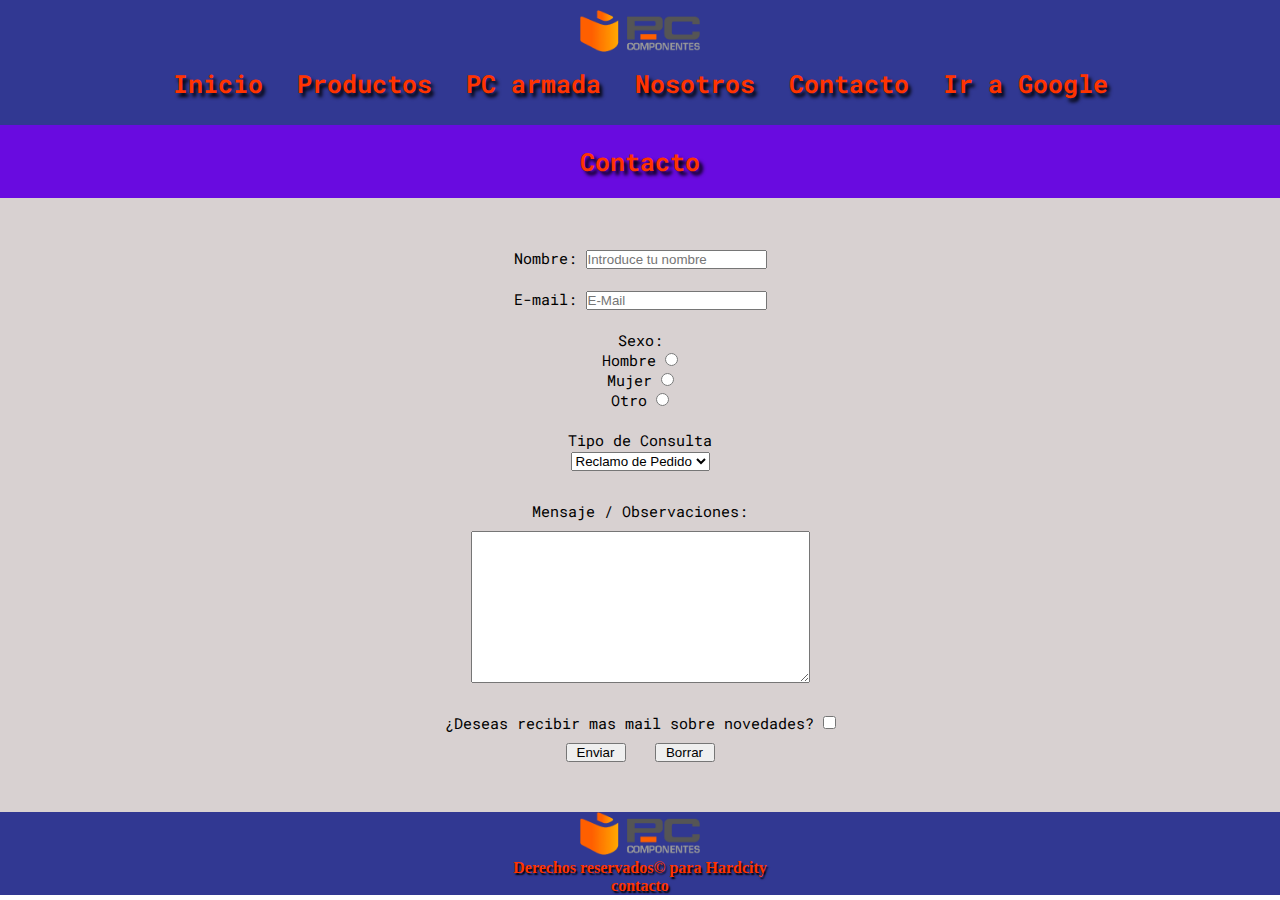
==== pages/contacto.html @ e35df3a5 "proyecto con archivos cargados" ====
<!DOCTYPE html>
<html lang="es">
<head>
    <meta charset="UTF-8">
    <meta http-equiv="X-UA-Compatible" content="IE=edge">
    <meta name="viewport" content="width=device-width, initial-scale=1.0">
    <title>Contacto</title>
    <link rel="stylesheet" href="../css/style.css">
    <link rel="preconnect" href="https://fonts.googleapis.com">
    <link rel="preconnect" href="https://fonts.gstatic.com" crossorigin>
    <link href="https://fonts.googleapis.com/css2?family=Roboto+Mono:ital,wght@0,400;0,700;1,400&display=swap" rel="stylesheet">
</head>
<body>
    <header class="menu" id="menu">
        <nav>
            <img src="../assets/logo.png" alt="Logo" class="logo">
            <ul>
                <li class="menu-item"><a href="../index.html">Inicio</a></li>
                <li class="menu-item"><a href="productos.html">Productos</a></li>
                <li class="menu-item"><a href="pcarmada.html">PC armada</a></li>
                <li class="menu-item"><a href="nosotros.html">Nosotros</a></li>
                <li class="menu-item"><a href="#">Contacto</a></li>
                <li class="menu-item"><a href="https://www.google.com.ar/" target="_blank">Ir a Google</a></li>
            </ul>
        </nav>
    </header>
    <h3 class="titulo">Contacto</h3>

    <form action="#" class="formulario">
        <label for="nombre" class="datoPersonales"> Nombre:
            <input type="text" placeholder="Introduce tu nombre">
        </label>
        <label for="email" class="datoPersonales"> E-mail:
            <input type="email" placeholder="E-Mail">
        </label>
        <div id="sexo"> <p>Sexo:</p>
            <div>Hombre
                <input type="radio" name="sexo" value="Hombre">
            </div>
           <div>Mujer
                <input type="radio" name="sexo" value="Mujer">
           </div>
            <div>Otro
                <input type="radio" name="sexo" value="Otro">
            </div>
        </div>
        <div id="consulta">
        <p>Tipo de Consulta</p>
            <select name="consulta">
                <option value="reclamo">Reclamo de Pedido</option>
                <option value="pedido">Consulta de Pedido</option>
                <option value="dudas">Dudas</option>
            </select>
        </div>
        <label for="mensaje" id="mensaje">Mensaje / Observaciones:
            <textarea name="mesaje" id="mensaje" cols="40" rows="10"></textarea>
        </label>
        <div>¿Deseas recibir mas mail sobre novedades?
        <input type="checkbox" name="acepta" value="1"></div>
        <div>
            <input type="submit" value="Enviar" class="boton">
            <input type="reset" value="Borrar" class="boton">  
        </div>  
    </form>

    <footer id="footer">
        <img src="../assets/logo.png" alt="Logo" class="logo">
        <h4>Derechos reservados&#169 para Hardcity</h4>
        <h4>contacto</h4>
    </footer>
</body>
</html>
---- css/style.css ----
* {
    margin: 0;
    padding: 0;
    box-sizing: border-box;
    list-style-type: none;
    text-decoration: none;
    

}

#menu nav {
    background-color: #313892;
    position: sticky;
    top: 0;
    padding: 10px;
    display: flex;
    flex-direction: column;
    align-items: center;
}


.logo{
    max-width: 120px;
    max-height: 120px;
    border: none;
}

.menu ul li a{
    font-family: 'Roboto Mono', monospace;
    font-size: 25px;
    font-weight: 700;
    color: #ff3300; 
}
 
.menu-item {
    padding: 5px;
    display: inline-block;
    text-decoration: none;
    text-shadow:  0.1cm 0.1cm 0.1cm black;
    margin: 10px;
}



.menu-item:hover{
    background-color: #ffc400de;
    border-radius: 10px;
}

/* index */
.imgmuestra {
     display: block;
     width: 80%;
     height: 90%;
     border: 7px solid #020202;
     margin: 20px auto 10px auto;
     
     
}

.productosNuevos h3 {
    color: #ff3300;
    padding: 10px;
    margin: 20px;
    font-family: 'Roboto Mono', monospace;
    background-image: url("../assets/banner.jpg");
    text-shadow:  0.1cm 0.1cm 0.1cm black;
}

.productosNuevos div{
    margin: 10px;
}

.productosNuevos{
    display: grid;
    grid-template-columns: 400px 400px 400px 400px 400px;
    grid-template-rows: 100px 500px 500px 500px 500px;
}

.productosNuevos .banner:nth-child(1){
    grid-column: 1/6;
    height: 50px;
}
.producto img {
    width: 100%;
    height: 90%;
    border: 6px solid black;
}

.productosFlexNvidia{
    display: grid;
    grid-template-columns: 400px 400px 400px 400px 400px;
    grid-template-rows: 500px 500px 500px 500px 500px;
    justify-content: center;
    justify-items: center;
}

.producto{
    width: 320px;
    height: 360px;
    padding: 10px;
    display: flex;
    flex-direction: column;
    background-color: grey;
    justify-content: space-around;
}

.producto.PC{
    background-color: rgb(0, 153, 255);
    width: 320px;
    height: 360px;
    padding: 10px;
    display: flex;
    flex-direction: column;
    justify-items: center;
    justify-content: space-around;
}


.producto p {
    text-align: center;
    font-size: 15px;
    font-family: "roboto Mono", monospace;
}

.producto p span {
    color: white;
    border: 7px solid black;
    background-color: black;
    margin: auto auto auto 60px;

}
.precio{
    color: white;
    background-color: black;
}

.imgPres{
    display: block;
    width: 100%;
    height: 90%;
    border: 7px solid #020202;
}

.formulario{
   background-color: #d6cfcff5; 
   display: flex;
   flex-direction: column;
   justify-content: center;
   align-items: center;
}
.boton{
    width: 60px;
    margin: 10px;   
}

.datosPersonales{
    background-color:#d6cfcff5;
}




/* nosotros */
.titulo{
    text-align: center;
    color: #ff3300;
    font-family: "roboto Mono", monospace;
    padding: 20px 10px 20px 10px;
    background-color:  #690BE0;
    font-size: 25px;
    text-shadow:  0.1cm 0.1cm 0.1cm black;
}


.imgPres{
    display: block;
    max-width: 700px;
    max-height: 400px;
    margin: 20px auto 10px auto;
    
}

#nosotros{
    font-family: "roboto Mono", monospace;
    font-size: 13px;
    padding: 20px;
    text-align: center;
}

div iframe{
    margin: 20px auto 10px auto;
    display: block;
}


/* Contacto */
.formulario{
    text-align: center;
    padding: 40px;
    font-family: "roboto Mono", monospace;
    font-size: 15px;
}
.formulario label {
    padding: 10px
}
#sexo {
    margin: 10px;
}

#consulta {
    margin: 10px;
}
#mensaje {
    display: block;
    margin:  10px auto 10px auto;
}


#footer{
    position: relative;
    bottom: 0%;
    text-align: center;
    color: #ff3300;
    background-color: #313892;
    text-shadow:  0.1em 0.1em 0.1em black;
    
}

/* responsive index y productosPC */

@media (max-width:767px) {

    #menu nav {
        padding: 10px;
        display: flex;
        flex-direction: column;
        align-items: center;
    }
    
    
    .menu ul li a{
        font-size: 20px;
        font-weight: 700;
    }

    .imgmuestra {
        width: 100%;
       margin: 5px auto 5px auto;       
   }
    
    .productosNuevos .banner:nth-child(1){
        grid-column: 1/2;
        height: 50px;
    }
    .productosNuevos{
        grid-template-columns: 300px ;
        grid-template-rows: 100px ;
        justify-content: center;
    }
    .producto img {
        width: 100%;
        height: 75%;
        border: 6px solid black;
    }
    .producto p {
        overflow: auto;
    }

    .producto{
        width: 100%;
        height: 300px;
        padding: 10px;
        flex-direction: column;
        justify-content: center;
    }
    .producto .PC{
        width: 100%;
        height: 300px;
        padding: 10px;
        flex-direction: column;
        justify-content: center;
    }
    .precio{
        flex-direction: column;
    }
    .productosFlexNvidia{
        grid-template-columns: 300px ;
        grid-template-rows: 300px;
        gap: 10px;
    
        justify-items: center;

    }


    /* nosotros */
    iframe{
        width: 100%;
    }



}

@media (min-width:768px) and (max-width:989px) {
    .productosNuevos .banner:nth-child(1){
        grid-column: 1/3;
        height: 50px;
    }
    #menu nav {

        align-items: center;
    }

    .productosNuevos{
        grid-template-columns: 350px 350px;
        grid-template-rows: 100px 350px;
        gap: 10px;
        justify-content: center;
    }

    .producto{
        width: 100%;
        height: 95%;
        padding: 10px;
        flex-direction: column;
        justify-content: center;
    }

    .productosFlexNvidia{
        grid-template-columns: 350px 350px ;
        grid-template-rows: 350px 350px;
        gap: 10px;
        justify-items: center;
    }
    
    iframe{
        width: 100%;
        height: 600px;
    }

}
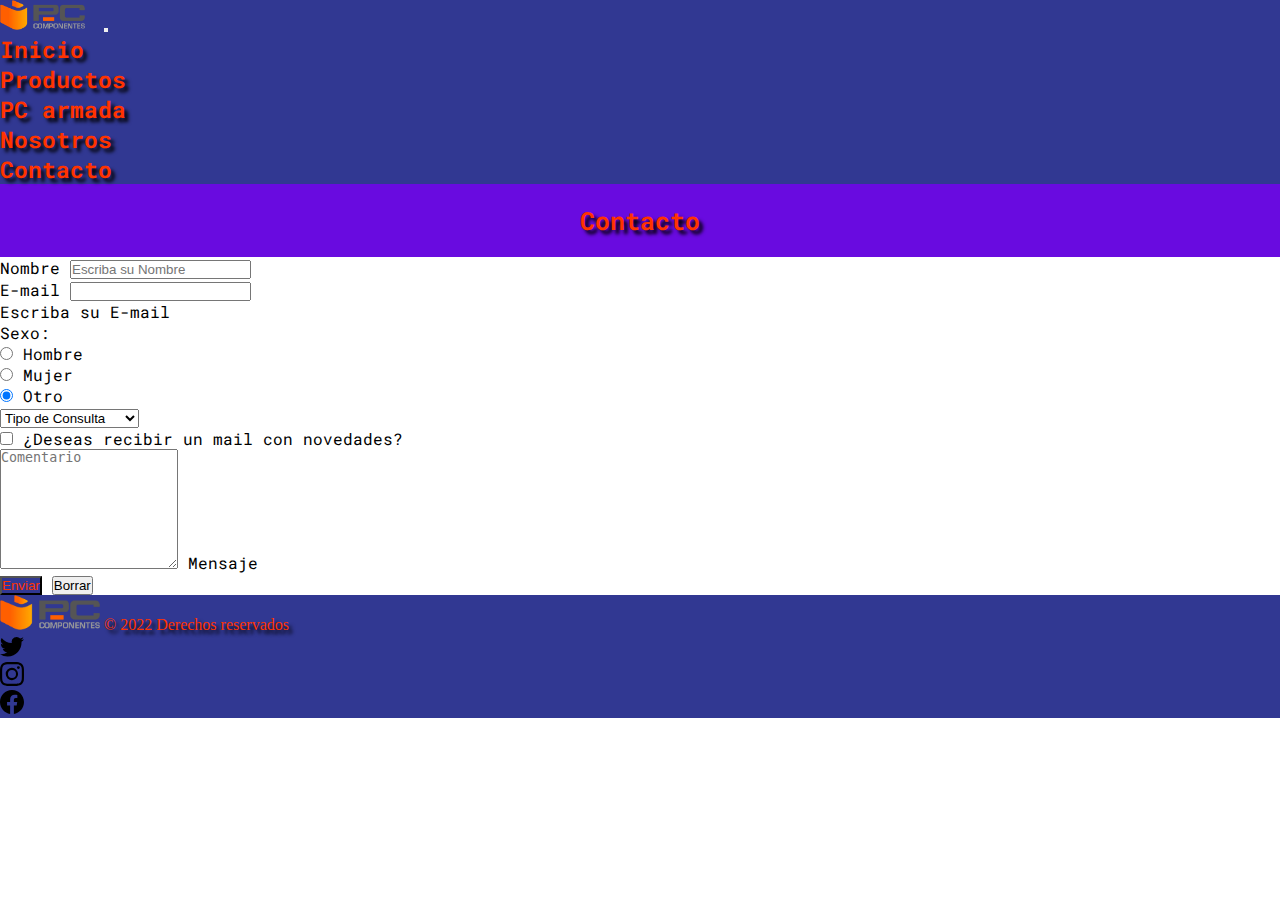
==== commit f5205a16: "animaciones del menu" ====
--- a/pages/contacto.html
+++ b/pages/contacto.html
@@ -9,64 +9,122 @@
     <link rel="preconnect" href="https://fonts.googleapis.com">
     <link rel="preconnect" href="https://fonts.gstatic.com" crossorigin>
     <link href="https://fonts.googleapis.com/css2?family=Roboto+Mono:ital,wght@0,400;0,700;1,400&display=swap" rel="stylesheet">
+    <link href="https://cdn.jsdelivr.net/npm/bootstrap@5.2.0/dist/css/bootstrap.min.css" rel="stylesheet" integrity="sha384-gH2yIJqKdNHPEq0n4Mqa/HGKIhSkIHeL5AyhkYV8i59U5AR6csBvApHHNl/vI1Bx" crossorigin="anonymous">
 </head>
 <body>
     <header class="menu" id="menu">
-        <nav>
-            <img src="../assets/logo.png" alt="Logo" class="logo">
-            <ul>
-                <li class="menu-item"><a href="../index.html">Inicio</a></li>
-                <li class="menu-item"><a href="productos.html">Productos</a></li>
-                <li class="menu-item"><a href="pcarmada.html">PC armada</a></li>
-                <li class="menu-item"><a href="nosotros.html">Nosotros</a></li>
-                <li class="menu-item"><a href="#">Contacto</a></li>
-                <li class="menu-item"><a href="https://www.google.com.ar/" target="_blank">Ir a Google</a></li>
-            </ul>
-        </nav>
+        <nav class="navbar navbar-dark navbar-expand-lg bg-propio">
+            <div class="container-fluid">
+                <img src="../assets/logo.png" alt="" width="100" height=100%>
+              <button class="navbar-toggler colorEF" type="button" data-bs-toggle="collapse" data-bs-target="#navbarSupportedContent" aria-controls="navbarSupportedContent" aria-expanded="false" aria-label="Toggle navigation">
+                <span class="navbar-toggler-icon"></span>
+              </button>
+              <div class="collapse navbar-collapse" id="navbarSupportedContent">
+                <ul class="navbar-nav me-auto mb-2 mb-lg-0">
+                  <li class="nav-item colorEF">
+                    <a class="nav-link inicio" aria-current="page" href="../index.html">Inicio</a>
+                  </li>
+                  <li class="nav-item colorEF">
+                    <a class="nav-link" href="productos.html">Productos</a>
+                  </li>
+                  <li class="nav-item colorEF">
+                    <a class="nav-link" href="pcarmada.html">PC armada</a>
+                  </li>
+                  <li class="nav-item colorEF">
+                    <a class="nav-link" href="nosotros.html">Nosotros</a>
+                  </li>
+                  <li class="nav-item colorEF">
+                    <a class="nav-link" href="#">Contacto</a>
+                  </li>
+                </ul>
+              </div>
+            </div>
+          </nav>
     </header>
     <h3 class="titulo">Contacto</h3>
+    
+    <form class="formulario1">
+        <div class="mb-3 m-5">
+          <label for="nombre" class="form-label">Nombre</label>
+          <input type="text" class="form-control" id="formGroupExampleInput" placeholder="Escriba su Nombre">
+        </div>
 
-    <form action="#" class="formulario">
-        <label for="nombre" class="datoPersonales"> Nombre:
-            <input type="text" placeholder="Introduce tu nombre">
-        </label>
-        <label for="email" class="datoPersonales"> E-mail:
-            <input type="email" placeholder="E-Mail">
-        </label>
-        <div id="sexo"> <p>Sexo:</p>
-            <div>Hombre
-                <input type="radio" name="sexo" value="Hombre">
-            </div>
-           <div>Mujer
-                <input type="radio" name="sexo" value="Mujer">
-           </div>
-            <div>Otro
-                <input type="radio" name="sexo" value="Otro">
-            </div>
+        <div class="mb-3 m-5 ">
+          <label for="email" class="form-label">E-mail</label>
+          <input type="email" class="form-control" id="emaildirection" aria-describedby="emailHelp">
+          <div id="emailHelp" class="form-text">Escriba su E-mail</div>
         </div>
-        <div id="consulta">
-        <p>Tipo de Consulta</p>
-            <select name="consulta">
-                <option value="reclamo">Reclamo de Pedido</option>
-                <option value="pedido">Consulta de Pedido</option>
-                <option value="dudas">Dudas</option>
-            </select>
+        <div class="sexo mx-5"> <p>Sexo:</p>
         </div>
-        <label for="mensaje" id="mensaje">Mensaje / Observaciones:
-            <textarea name="mesaje" id="mensaje" cols="40" rows="10"></textarea>
-        </label>
-        <div>¿Deseas recibir mas mail sobre novedades?
-        <input type="checkbox" name="acepta" value="1"></div>
-        <div>
-            <input type="submit" value="Enviar" class="boton">
-            <input type="reset" value="Borrar" class="boton">  
-        </div>  
-    </form>
+        <div class="form-check mx-5 my-2">
+          <input class="form-check-input" type="radio" name="flexRadioDefault" id="flexRadioDefault1">
+          <label class="form-check-label" for="flexRadioDefault1">
+            Hombre
+          </label>
+        </div>
+        <div class="form-check mx-5 my-2">
+          <input class="form-check-input" type="radio" name="flexRadioDefault" id="flexRadioDefault2" checked>
+          <label class="form-check-label" for="flexRadioDefault2">
+            Mujer
+          </label>
+        </div>
+        <div class="form-check mx-5 my-2">
+          <input class="form-check-input" type="radio" name="flexRadioDefault" id="flexRadioDefault2" checked>
+          <label class="form-check-label" for="flexRadioDefault2">
+            Otro
+          </label>
+        </div>
 
-    <footer id="footer">
-        <img src="../assets/logo.png" alt="Logo" class="logo">
-        <h4>Derechos reservados&#169 para Hardcity</h4>
-        <h4>contacto</h4>
-    </footer>
+        <select class="form-select m-5 p-3" aria-label="Default select example">
+            <option selected>Tipo de Consulta</option>
+            <option value="reclamo">Reclamo de Pedido</option>
+            <option value="pedido">Consulta de Pedido</option>
+            <option value="dudas">Dudas</option>
+          </select>
+        <div class="mb-3 form-check m-5 p-3">
+          <input type="checkbox" class="form-check-input ms-2" id="exampleCheck1">
+          <label class="form-check-label ms-1" for="exampleCheck1">¿Deseas recibir un mail con novedades?</label>
+        </div>
+        
+        <div class="form-floating mx-5 my-3">
+          <textarea class="form-control" placeholder="Comentario" id="floatingTextarea2" style="height: 120px"></textarea>
+          <label for="floatingTextarea2">Mensaje</label>
+        </div>
+        <button type="submit" class="btn fondoP mx-auto my-2 col-3 d-grid">Enviar</button>
+        <button type="reset" class="btn btn-secondary mx-auto col-3 d-grid">Borrar</button>
+
+
+      </form>
+
+
+
+
+      <svg xmlns="http://www.w3.org/2000/svg" style="display: none;">
+        <symbol id="facebook" viewBox="0 0 16 16">
+          <path d="M16 8.049c0-4.446-3.582-8.05-8-8.05C3.58 0-.002 3.603-.002 8.05c0 4.017 2.926 7.347 6.75 7.951v-5.625h-2.03V8.05H6.75V6.275c0-2.017 1.195-3.131 3.022-3.131.876 0 1.791.157 1.791.157v1.98h-1.009c-.993 0-1.303.621-1.303 1.258v1.51h2.218l-.354 2.326H9.25V16c3.824-.604 6.75-3.934 6.75-7.951z"/>
+        </symbol>
+        <symbol id="instagram" viewBox="0 0 16 16">
+            <path d="M8 0C5.829 0 5.556.01 4.703.048 3.85.088 3.269.222 2.76.42a3.917 3.917 0 0 0-1.417.923A3.927 3.927 0 0 0 .42 2.76C.222 3.268.087 3.85.048 4.7.01 5.555 0 5.827 0 8.001c0 2.172.01 2.444.048 3.297.04.852.174 1.433.372 1.942.205.526.478.972.923 1.417.444.445.89.719 1.416.923.51.198 1.09.333 1.942.372C5.555 15.99 5.827 16 8 16s2.444-.01 3.298-.048c.851-.04 1.434-.174 1.943-.372a3.916 3.916 0 0 0 1.416-.923c.445-.445.718-.891.923-1.417.197-.509.332-1.09.372-1.942C15.99 10.445 16 10.173 16 8s-.01-2.445-.048-3.299c-.04-.851-.175-1.433-.372-1.941a3.926 3.926 0 0 0-.923-1.417A3.911 3.911 0 0 0 13.24.42c-.51-.198-1.092-.333-1.943-.372C10.443.01 10.172 0 7.998 0h.003zm-.717 1.442h.718c2.136 0 2.389.007 3.232.046.78.035 1.204.166 1.486.275.373.145.64.319.92.599.28.28.453.546.598.92.11.281.24.705.275 1.485.039.843.047 1.096.047 3.231s-.008 2.389-.047 3.232c-.035.78-.166 1.203-.275 1.485a2.47 2.47 0 0 1-.599.919c-.28.28-.546.453-.92.598-.28.11-.704.24-1.485.276-.843.038-1.096.047-3.232.047s-2.39-.009-3.233-.047c-.78-.036-1.203-.166-1.485-.276a2.478 2.478 0 0 1-.92-.598 2.48 2.48 0 0 1-.6-.92c-.109-.281-.24-.705-.275-1.485-.038-.843-.046-1.096-.046-3.233 0-2.136.008-2.388.046-3.231.036-.78.166-1.204.276-1.486.145-.373.319-.64.599-.92.28-.28.546-.453.92-.598.282-.11.705-.24 1.485-.276.738-.034 1.024-.044 2.515-.045v.002zm4.988 1.328a.96.96 0 1 0 0 1.92.96.96 0 0 0 0-1.92zm-4.27 1.122a4.109 4.109 0 1 0 0 8.217 4.109 4.109 0 0 0 0-8.217zm0 1.441a2.667 2.667 0 1 1 0 5.334 2.667 2.667 0 0 1 0-5.334z"/>
+        </symbol>
+        <symbol id="twitter" viewBox="0 0 16 16">
+          <path d="M5.026 15c6.038 0 9.341-5.003 9.341-9.334 0-.14 0-.282-.006-.422A6.685 6.685 0 0 0 16 3.542a6.658 6.658 0 0 1-1.889.518 3.301 3.301 0 0 0 1.447-1.817 6.533 6.533 0 0 1-2.087.793A3.286 3.286 0 0 0 7.875 6.03a9.325 9.325 0 0 1-6.767-3.429 3.289 3.289 0 0 0 1.018 4.382A3.323 3.323 0 0 1 .64 6.575v.045a3.288 3.288 0 0 0 2.632 3.218 3.203 3.203 0 0 1-.865.115 3.23 3.23 0 0 1-.614-.057 3.283 3.283 0 0 0 3.067 2.277A6.588 6.588 0 0 1 .78 13.58a6.32 6.32 0 0 1-.78-.045A9.344 9.344 0 0 0 5.026 15z"/>
+        </symbol>
+      </svg>
+  
+      <footer class="d-flex flex-wrap justify-content-center align-items-center py-2 border-top fondoP">
+        <div class="col-md-4 d-flex ">
+          <a href="/" class="mb-3 me-2 mb-md-0 text-muted text-decoration-none lh-1">
+            <img src="../assets/logo.png" alt="" width="100" height=100%>
+          </a>
+          <span class="mb-3 mb-md-0 sombra">&copy; 2022 Derechos reservados</span>
+        </div>
+    
+        <ul class="nav col-md-4 justify-content-end list-unstyled d-flex">
+          <li class="ms-3"><a class="text-muted" href="#"><svg class="bi" width="24" height="24"><use xlink:href="#twitter"/></svg></a></li>
+          <li class="ms-3"><a class="text-muted" href="#"><svg class="bi" width="24" height="24"><use xlink:href="#instagram"/></svg></a></li>
+          <li class="ms-3"><a class="text-muted" href="#"><svg class="bi" width="24" height="24"><use xlink:href="#facebook"/></svg></a></li>
+        </ul>
+      </footer>
+    <script src="https://cdn.jsdelivr.net/npm/bootstrap@5.2.0/dist/js/bootstrap.bundle.min.js" integrity="sha384-A3rJD856KowSb7dwlZdYEkO39Gagi7vIsF0jrRAoQmDKKtQBHUuLZ9AsSv4jD4Xa" crossorigin="anonymous"></script>
 </body>
 </html>--- a/css/style.css
+++ b/css/style.css
@@ -9,63 +9,62 @@
 
 }
 
-#menu nav {
+.colorEF:hover{
+    background-color: #ffc400de;
+    border-radius: 10px;
+    transition: .8s;
+}
+
+
+
+.material-symbols-outlined {
+  font-variation-settings:
+  'FILL' 1,
+  'wght' 700,
+  'GRAD' 200,
+  'opsz' 48
+}
+nav div img{
+    padding-right: 15px;
+}
+
+nav div ul li{
+    font-size: 23px;
+    text-shadow:  0.1cm 0.1cm 0.1cm black;
+}
+
+
+.menu nav {
     background-color: #313892;
-    position: sticky;
-    top: 0;
-    padding: 10px;
-    display: flex;
-    flex-direction: column;
-    align-items: center;
-}
-
-
-.logo{
-    max-width: 120px;
-    max-height: 120px;
-    border: none;
+}
+
+.fondoP {
+    background-color: #313892;
+    color: #ff3300;
+}
+.sombra{
+    text-shadow:  0.1cm 0.1cm 0.1cm black
 }
 
 .menu ul li a{
     font-family: 'Roboto Mono', monospace;
-    font-size: 25px;
     font-weight: 700;
     color: #ff3300; 
 }
  
-.menu-item {
-    padding: 5px;
-    display: inline-block;
-    text-decoration: none;
-    text-shadow:  0.1cm 0.1cm 0.1cm black;
-    margin: 10px;
-}
-
-
-
-.menu-item:hover{
-    background-color: #ffc400de;
-    border-radius: 10px;
-}
 
 /* index */
-.imgmuestra {
-     display: block;
-     width: 80%;
-     height: 90%;
-     border: 7px solid #020202;
-     margin: 20px auto 10px auto;
-     
-     
-}
-
-.productosNuevos h3 {
+
+.banner{
     color: #ff3300;
     padding: 10px;
     margin: 20px;
-    font-family: 'Roboto Mono', monospace;
+    
     background-image: url("../assets/banner.jpg");
-    text-shadow:  0.1cm 0.1cm 0.1cm black;
+    
+    background-size: cover;
+    
+
 }
 
 .productosNuevos div{
@@ -84,7 +83,7 @@
 }
 .producto img {
     width: 100%;
-    height: 90%;
+    height: 80%;
     border: 6px solid black;
 }
 
@@ -113,7 +112,7 @@
     padding: 10px;
     display: flex;
     flex-direction: column;
-    justify-items: center;
+
     justify-content: space-around;
 }
 
@@ -121,19 +120,14 @@
 .producto p {
     text-align: center;
     font-size: 15px;
-    font-family: "roboto Mono", monospace;
-}
-
-.producto p span {
-    color: white;
-    border: 7px solid black;
-    background-color: black;
-    margin: auto auto auto 60px;
+    
+    font-family: "roboto Mono", monospace;
 
 }
 .precio{
     color: white;
     background-color: black;
+    
 }
 
 .imgPres{
@@ -168,19 +162,14 @@
     color: #ff3300;
     font-family: "roboto Mono", monospace;
     padding: 20px 10px 20px 10px;
+    font-weight: 700;
     background-color:  #690BE0;
     font-size: 25px;
     text-shadow:  0.1cm 0.1cm 0.1cm black;
 }
 
 
-.imgPres{
-    display: block;
-    max-width: 700px;
-    max-height: 400px;
-    margin: 20px auto 10px auto;
-    
-}
+
 
 #nosotros{
     font-family: "roboto Mono", monospace;
@@ -196,33 +185,18 @@
 
 
 /* Contacto */
-.formulario{
-    text-align: center;
-    padding: 40px;
-    font-family: "roboto Mono", monospace;
-    font-size: 15px;
-}
-.formulario label {
-    padding: 10px
-}
-#sexo {
-    margin: 10px;
-}
-
-#consulta {
-    margin: 10px;
-}
-#mensaje {
-    display: block;
-    margin:  10px auto 10px auto;
-}
-
+.formulario1{
+    font-family: "roboto Mono", monospace;
+
+}
 
 #footer{
     position: relative;
     bottom: 0%;
     text-align: center;
+    font-family: "roboto Mono", monospace;
     color: #ff3300;
+    font-size: 10px;
     background-color: #313892;
     text-shadow:  0.1em 0.1em 0.1em black;
     
@@ -304,16 +278,12 @@
 
 }
 
-@media (min-width:768px) and (max-width:989px) {
+/*  */
+@media (min-width:768px) {
     .productosNuevos .banner:nth-child(1){
         grid-column: 1/3;
         height: 50px;
     }
-    #menu nav {
-
-        align-items: center;
-    }
-
     .productosNuevos{
         grid-template-columns: 350px 350px;
         grid-template-rows: 100px 350px;
@@ -329,12 +299,14 @@
         justify-content: center;
     }
 
-    .productosFlexNvidia{
-        grid-template-columns: 350px 350px ;
-        grid-template-rows: 350px 350px;
-        gap: 10px;
-        justify-items: center;
-    }
+    .producto .PC{
+        width: 100%;
+        height: 95%;
+        padding: 10px;
+        flex-direction: column;
+        justify-content: center;
+    }
+
     
     iframe{
         width: 100%;
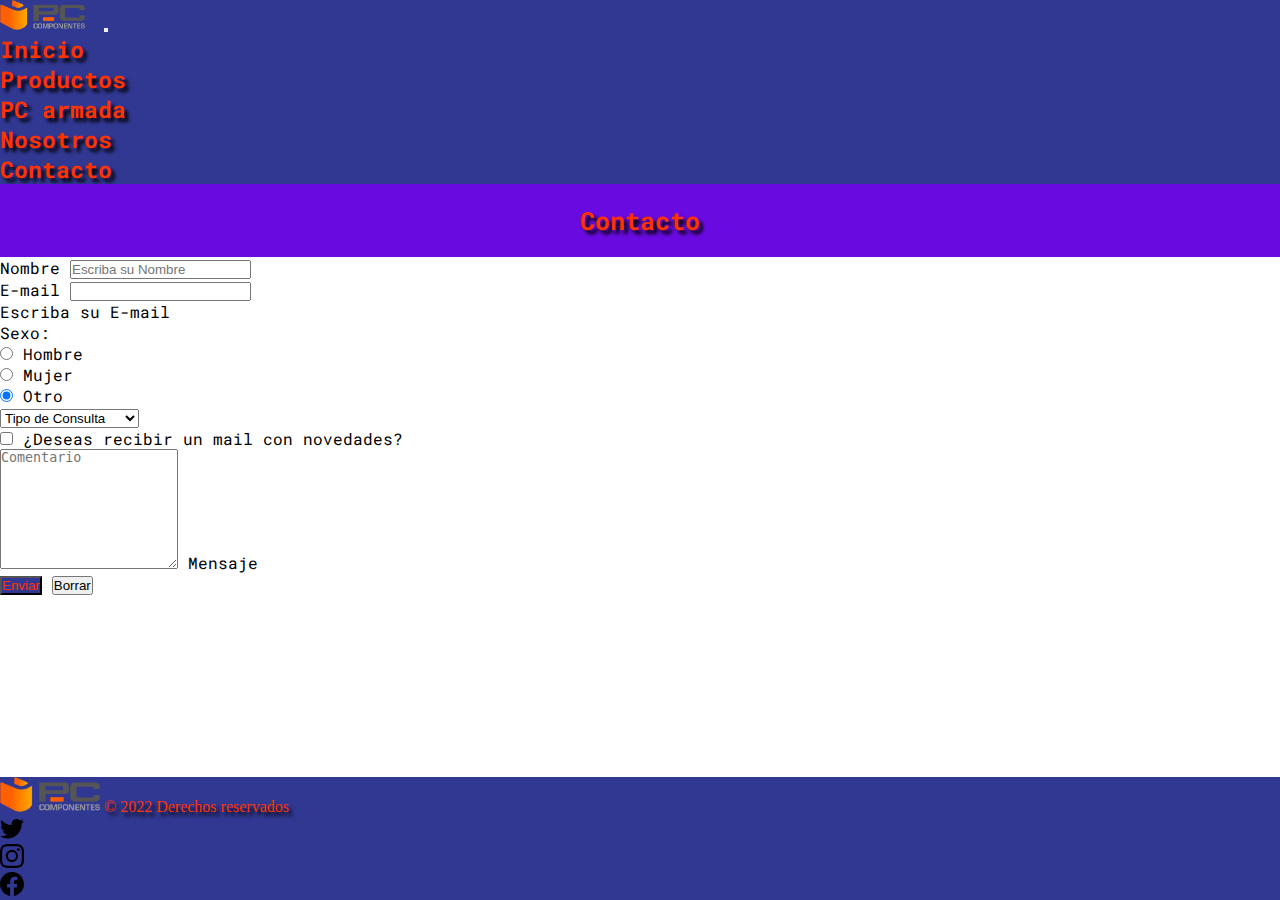
==== commit 2eadba6e: "corregido grid body" ====
--- a/pages/contacto.html
+++ b/pages/contacto.html
@@ -4,13 +4,16 @@
     <meta charset="UTF-8">
     <meta http-equiv="X-UA-Compatible" content="IE=edge">
     <meta name="viewport" content="width=device-width, initial-scale=1.0">
-    <title>Contacto</title>
+    <meta name="description" content="Contactate con nuestra empresa por acá">
+    <meta name="keywords" content="Componentes, PC, Armado, Procesador, Notebook, e-commerce, online, tienda ">
+    <title>Contacto | Hardcity</title>
     <link rel="stylesheet" href="../css/style.css">
     <link rel="preconnect" href="https://fonts.googleapis.com">
     <link rel="preconnect" href="https://fonts.gstatic.com" crossorigin>
     <link href="https://fonts.googleapis.com/css2?family=Roboto+Mono:ital,wght@0,400;0,700;1,400&display=swap" rel="stylesheet">
     <link href="https://cdn.jsdelivr.net/npm/bootstrap@5.2.0/dist/css/bootstrap.min.css" rel="stylesheet" integrity="sha384-gH2yIJqKdNHPEq0n4Mqa/HGKIhSkIHeL5AyhkYV8i59U5AR6csBvApHHNl/vI1Bx" crossorigin="anonymous">
-</head>
+    <link rel="stylesheet" href="../sass/main.css">
+  </head>
 <body>
     <header class="menu" id="menu">
         <nav class="navbar navbar-dark navbar-expand-lg bg-propio">
@@ -22,19 +25,19 @@
               <div class="collapse navbar-collapse" id="navbarSupportedContent">
                 <ul class="navbar-nav me-auto mb-2 mb-lg-0">
                   <li class="nav-item colorEF">
-                    <a class="nav-link inicio" aria-current="page" href="../index.html">Inicio</a>
+                    <a class="nav-link px-3" aria-current="page" href="../index.html">Inicio</a>
                   </li>
                   <li class="nav-item colorEF">
-                    <a class="nav-link" href="productos.html">Productos</a>
+                    <a class="nav-link px-3" href="productos.html">Productos</a>
                   </li>
                   <li class="nav-item colorEF">
-                    <a class="nav-link" href="pcarmada.html">PC armada</a>
+                    <a class="nav-link px-3" href="pcarmada.html">PC armada</a>
                   </li>
                   <li class="nav-item colorEF">
-                    <a class="nav-link" href="nosotros.html">Nosotros</a>
+                    <a class="nav-link px-3" href="nosotros.html">Nosotros</a>
                   </li>
                   <li class="nav-item colorEF">
-                    <a class="nav-link" href="#">Contacto</a>
+                    <a class="nav-link px-3" href="#">Contacto</a>
                   </li>
                 </ul>
               </div>
@@ -75,7 +78,7 @@
           </label>
         </div>
 
-        <select class="form-select m-5 p-3" aria-label="Default select example">
+        <select class="form-select w-75 mx-5 my-4 p-3 width-90" aria-label="Default select example">
             <option selected>Tipo de Consulta</option>
             <option value="reclamo">Reclamo de Pedido</option>
             <option value="pedido">Consulta de Pedido</option>
@@ -120,9 +123,9 @@
         </div>
     
         <ul class="nav col-md-4 justify-content-end list-unstyled d-flex">
-          <li class="ms-3"><a class="text-muted" href="#"><svg class="bi" width="24" height="24"><use xlink:href="#twitter"/></svg></a></li>
-          <li class="ms-3"><a class="text-muted" href="#"><svg class="bi" width="24" height="24"><use xlink:href="#instagram"/></svg></a></li>
-          <li class="ms-3"><a class="text-muted" href="#"><svg class="bi" width="24" height="24"><use xlink:href="#facebook"/></svg></a></li>
+          <li class="ms-3"><a class="text-muted" href="https://twitter.com/"><svg class="bi" width="24" height="24"><use xlink:href="#twitter"/></svg></a></li>
+          <li class="ms-3"><a class="text-muted" href="https://www.instagram.com/"><svg class="bi" width="24" height="24"><use xlink:href="#instagram"/></svg></a></li>
+          <li class="ms-3"><a class="text-muted" href="https://es-la.facebook.com/"><svg class="bi" width="24" height="24"><use xlink:href="#facebook"/></svg></a></li>
         </ul>
       </footer>
     <script src="https://cdn.jsdelivr.net/npm/bootstrap@5.2.0/dist/js/bootstrap.bundle.min.js" integrity="sha384-A3rJD856KowSb7dwlZdYEkO39Gagi7vIsF0jrRAoQmDKKtQBHUuLZ9AsSv4jD4Xa" crossorigin="anonymous"></script>
--- a/css/style.css
+++ b/css/style.css
@@ -9,308 +9,16 @@
 
 }
 
-.colorEF:hover{
-    background-color: #ffc400de;
-    border-radius: 10px;
-    transition: .8s;
-}
-
-
-
-.material-symbols-outlined {
-  font-variation-settings:
-  'FILL' 1,
-  'wght' 700,
-  'GRAD' 200,
-  'opsz' 48
-}
-nav div img{
-    padding-right: 15px;
-}
-
-nav div ul li{
-    font-size: 23px;
-    text-shadow:  0.1cm 0.1cm 0.1cm black;
-}
-
-
-.menu nav {
-    background-color: #313892;
-}
-
-.fondoP {
-    background-color: #313892;
-    color: #ff3300;
-}
 .sombra{
     text-shadow:  0.1cm 0.1cm 0.1cm black
-}
-
-.menu ul li a{
-    font-family: 'Roboto Mono', monospace;
-    font-weight: 700;
-    color: #ff3300; 
-}
- 
-
-/* index */
-
-.banner{
-    color: #ff3300;
-    padding: 10px;
-    margin: 20px;
-    
-    background-image: url("../assets/banner.jpg");
-    
-    background-size: cover;
-    
-
-}
-
-.productosNuevos div{
-    margin: 10px;
-}
-
-.productosNuevos{
-    display: grid;
-    grid-template-columns: 400px 400px 400px 400px 400px;
-    grid-template-rows: 100px 500px 500px 500px 500px;
-}
-
-.productosNuevos .banner:nth-child(1){
-    grid-column: 1/6;
-    height: 50px;
-}
-.producto img {
-    width: 100%;
-    height: 80%;
-    border: 6px solid black;
-}
-
-.productosFlexNvidia{
-    display: grid;
-    grid-template-columns: 400px 400px 400px 400px 400px;
-    grid-template-rows: 500px 500px 500px 500px 500px;
-    justify-content: center;
-    justify-items: center;
-}
-
-.producto{
-    width: 320px;
-    height: 360px;
-    padding: 10px;
-    display: flex;
-    flex-direction: column;
-    background-color: grey;
-    justify-content: space-around;
-}
-
-.producto.PC{
-    background-color: rgb(0, 153, 255);
-    width: 320px;
-    height: 360px;
-    padding: 10px;
-    display: flex;
-    flex-direction: column;
-
-    justify-content: space-around;
-}
-
-
-.producto p {
-    text-align: center;
-    font-size: 15px;
-    
-    font-family: "roboto Mono", monospace;
-
-}
-.precio{
-    color: white;
-    background-color: black;
-    
-}
-
-.imgPres{
-    display: block;
-    width: 100%;
-    height: 90%;
-    border: 7px solid #020202;
-}
-
-.formulario{
-   background-color: #d6cfcff5; 
-   display: flex;
-   flex-direction: column;
-   justify-content: center;
-   align-items: center;
-}
-.boton{
-    width: 60px;
-    margin: 10px;   
-}
-
-.datosPersonales{
-    background-color:#d6cfcff5;
 }
 
 
 
 
-/* nosotros */
-.titulo{
-    text-align: center;
-    color: #ff3300;
-    font-family: "roboto Mono", monospace;
-    padding: 20px 10px 20px 10px;
-    font-weight: 700;
-    background-color:  #690BE0;
-    font-size: 25px;
-    text-shadow:  0.1cm 0.1cm 0.1cm black;
-}
+/* index */
 
 
 
-
-#nosotros{
-    font-family: "roboto Mono", monospace;
-    font-size: 13px;
-    padding: 20px;
-    text-align: center;
-}
-
-div iframe{
-    margin: 20px auto 10px auto;
-    display: block;
-}
-
-
-/* Contacto */
-.formulario1{
-    font-family: "roboto Mono", monospace;
-
-}
-
-#footer{
-    position: relative;
-    bottom: 0%;
-    text-align: center;
-    font-family: "roboto Mono", monospace;
-    color: #ff3300;
-    font-size: 10px;
-    background-color: #313892;
-    text-shadow:  0.1em 0.1em 0.1em black;
-    
-}
-
 /* responsive index y productosPC */
 
-@media (max-width:767px) {
-
-    #menu nav {
-        padding: 10px;
-        display: flex;
-        flex-direction: column;
-        align-items: center;
-    }
-    
-    
-    .menu ul li a{
-        font-size: 20px;
-        font-weight: 700;
-    }
-
-    .imgmuestra {
-        width: 100%;
-       margin: 5px auto 5px auto;       
-   }
-    
-    .productosNuevos .banner:nth-child(1){
-        grid-column: 1/2;
-        height: 50px;
-    }
-    .productosNuevos{
-        grid-template-columns: 300px ;
-        grid-template-rows: 100px ;
-        justify-content: center;
-    }
-    .producto img {
-        width: 100%;
-        height: 75%;
-        border: 6px solid black;
-    }
-    .producto p {
-        overflow: auto;
-    }
-
-    .producto{
-        width: 100%;
-        height: 300px;
-        padding: 10px;
-        flex-direction: column;
-        justify-content: center;
-    }
-    .producto .PC{
-        width: 100%;
-        height: 300px;
-        padding: 10px;
-        flex-direction: column;
-        justify-content: center;
-    }
-    .precio{
-        flex-direction: column;
-    }
-    .productosFlexNvidia{
-        grid-template-columns: 300px ;
-        grid-template-rows: 300px;
-        gap: 10px;
-    
-        justify-items: center;
-
-    }
-
-
-    /* nosotros */
-    iframe{
-        width: 100%;
-    }
-
-
-
-}
-
-/*  */
-@media (min-width:768px) {
-    .productosNuevos .banner:nth-child(1){
-        grid-column: 1/3;
-        height: 50px;
-    }
-    .productosNuevos{
-        grid-template-columns: 350px 350px;
-        grid-template-rows: 100px 350px;
-        gap: 10px;
-        justify-content: center;
-    }
-
-    .producto{
-        width: 100%;
-        height: 95%;
-        padding: 10px;
-        flex-direction: column;
-        justify-content: center;
-    }
-
-    .producto .PC{
-        width: 100%;
-        height: 95%;
-        padding: 10px;
-        flex-direction: column;
-        justify-content: center;
-    }
-
-    
-    iframe{
-        width: 100%;
-        height: 600px;
-    }
-
-}
--- a/sass/main.css
+++ b/sass/main.css
@@ -0,0 +1,140 @@
+/*variables*/
+.colorEF:hover {
+  background-color: rgba(255, 196, 0, 0.8705882353);
+  border-radius: 10px;
+  transition: 0.8s;
+}
+
+.menu nav {
+  background-color: #313892;
+}
+.menu nav div img {
+  padding-right: 15px;
+}
+.menu nav div div ul li a {
+  color: #ff3300;
+  text-shadow: 0.1cm 0.1cm 0.1cm black;
+  font-size: 23px;
+  font-weight: 700;
+  font-family: "roboto Mono", monospace;
+}
+
+.fondoP {
+  background-color: #313892;
+  color: #ff3300;
+}
+
+#footer {
+  position: relative;
+  bottom: 0%;
+  background-color: #313892;
+  font-size: 10px;
+  font-family: "roboto Mono", monospace;
+  text-align: center;
+  text-shadow: 0.1cm 0.1cm 0.1cm black;
+}
+
+.banner {
+  color: #ff3300;
+  padding: 10px;
+  margin: 20px;
+  background-image: url("../assets/banner.jpg");
+  background-size: cover;
+}
+
+.producto {
+  padding: 10px;
+  display: flex;
+  flex-direction: column;
+  background-color: grey;
+  justify-content: space-around;
+}
+.producto img {
+  width: auto;
+  height: 70%;
+  border: 6px solid black;
+}
+.producto.PC {
+  background-color: #0099ff;
+  height: 360px;
+}
+.producto p {
+  text-align: center;
+  font-size: 15px;
+  font-family: "roboto Mono", monospace;
+}
+.producto .precio {
+  color: white;
+  background-color: black;
+}
+
+.formulario1 {
+  font-family: "roboto Mono", monospace;
+}
+
+.nosotros {
+  font-family: "roboto Mono", monospace;
+  font-size: 13px;
+  padding: 20px;
+  text-align: center;
+}
+
+@media (max-width: 767px) {
+  .producto {
+    width: 100%;
+    height: 350px;
+    padding: 10px;
+    flex-direction: column;
+    justify-content: center;
+  }
+  .producto img {
+    width: 100%;
+    height: 75%;
+    border: 6px solid black;
+  }
+  .producto p {
+    overflow: auto;
+  }
+  .producto .precio {
+    flex-direction: column;
+  }
+  /* nosotros */
+  iframe {
+    width: 100%;
+  }
+}
+/*  */
+@media (min-width: 768px) {
+  .producto {
+    width: 94%;
+    height: 340px;
+  }
+  iframe {
+    width: 100%;
+    height: 600px;
+  }
+  .nosotros {
+    font-size: 20px;
+  }
+}
+body {
+  display: grid;
+  min-height: 100vh;
+  grid-template-rows: auto auto 1fr auto;
+}
+
+.titulo {
+  font-size: 25px;
+  font-family: "roboto Mono", monospace;
+  font-weight: 700;
+  text-shadow: 0.1cm 0.1cm 0.1cm black;
+  text-align: center;
+  color: #ff3300;
+  background-color: #690BE0;
+  padding: 20px 10px 20px 10px;
+}
+
+iframe {
+  margin: 20px auto 10px auto;
+  display: block;
+}/*# sourceMappingURL=main.css.map */